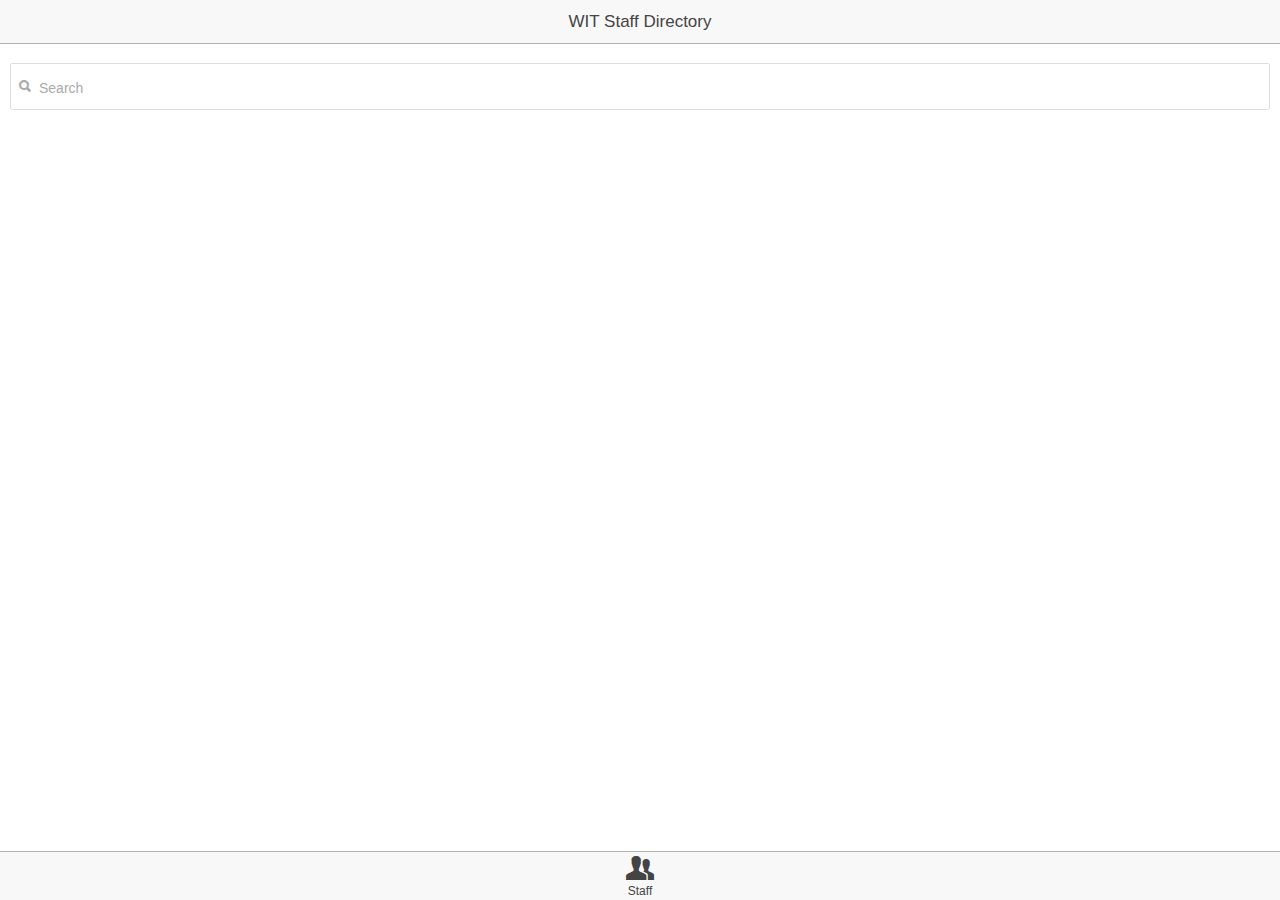
==== platforms/ios/www/index.html @ aaeeba81 "Adds track by  to improve ng-repeat" ====
<!DOCTYPE html>
<html>
  <head>
    <meta charset="utf-8">
    <meta name="viewport" content="initial-scale=1, maximum-scale=1, user-scalable=no, width=device-width">
    <title></title>

    <link href="lib/ionic/css/ionic.css" rel="stylesheet">
    <link href="css/style.css" rel="stylesheet">

    <!-- IF using Sass (run gulp sass first), then uncomment below and remove the CSS includes above
    <link href="css/ionic.app.css" rel="stylesheet">
    -->

    <!-- ionic/angularjs js -->
    <script src="lib/ionic/js/ionic.bundle.js"></script>

    <!-- cordova script (this will be a 404 during development) -->
    <script src="cordova.js"></script>

    <!-- your app's js -->
    <script src="js/app.js"></script>
    <script src="js/controllers.js"></script>
    <script src="js/services.js"></script>
  </head>
  <body ng-app="WITPhoneApp" animation="slide-left-right-ios7">
    <!-- 
      The nav bar that will be updated as we navigate between views.
    -->
    <ion-nav-bar class="bar-stable nav-title-slide-ios7">
      <ion-nav-back-button class="button-icon icon  ion-ios7-arrow-back">
        Back
      </ion-nav-back-button>
    </ion-nav-bar>
    <!-- 
      The views will be rendered in the <ion-nav-view> directive below
      Templates are in the /templates folder (but you could also
      have templates inline in this html file if you'd like).
    -->
    <ion-nav-view></ion-nav-view>
  </body>
</html>
---- platforms/ios/www/css/style.css ----
/* Empty. Add your own CSS if you like */
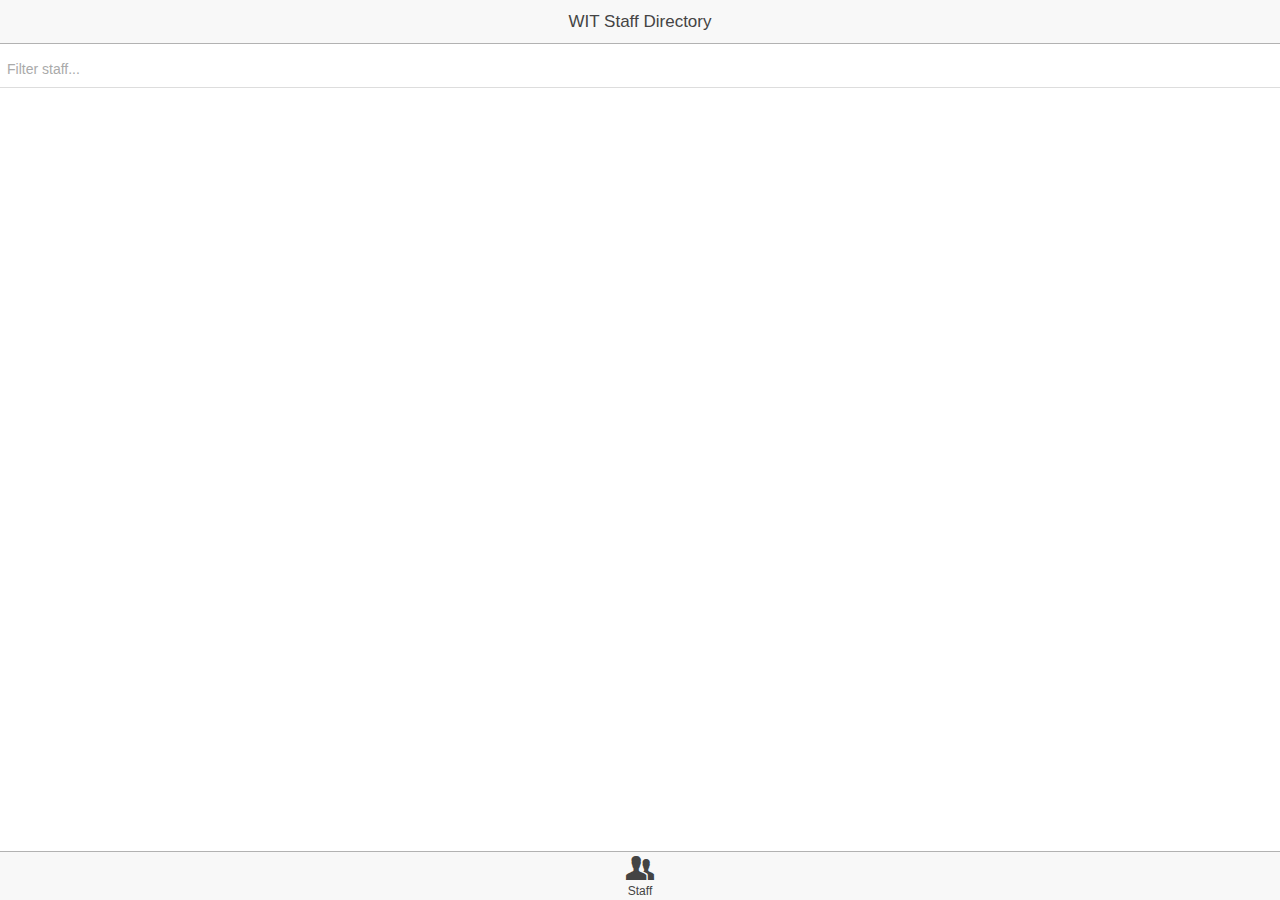
==== commit 48ba4305: "Adds refresh icon & functionality." ====
--- a/platforms/ios/www/index.html
+++ b/platforms/ios/www/index.html
@@ -27,12 +27,13 @@
     <!-- 
       The nav bar that will be updated as we navigate between views.
     -->
-    <ion-nav-bar class="bar-stable nav-title-slide-ios7">
+    <ion-nav-bar class="bar-stable nav-title-slide-ios7 bar-light">
       <ion-nav-back-button class="button-icon icon  ion-ios7-arrow-back">
         Back
       </ion-nav-back-button>
+
     </ion-nav-bar>
-    <!-- 
+    <!--
       The views will be rendered in the <ion-nav-view> directive below
       Templates are in the /templates folder (but you could also
       have templates inline in this html file if you'd like).
--- a/platforms/ios/www/css/style.css
+++ b/platforms/ios/www/css/style.css
@@ -1 +1,49 @@
-/* Empty. Add your own CSS if you like */
+.list .my-item.item {
+    left: 0;
+    right: 0;
+    padding-top: 20px;
+    padding-bottom: 20px;
+}
+
+/*Flash messages*/
+.bar.bar-flash-message {
+    display: block;
+    height: 24px;
+
+    /* starts right below a normal header */
+    top: 44px;
+
+    /* make the text centered vertically and horizontally */
+    text-align: center;
+    padding: 0;
+    line-height: 24px;
+
+    /* transition 'sliding down' (check below)*/
+    -webkit-transition: 200ms all;
+}
+
+
+/*
+ * make the content's top changes animate.
+ * might not always look good, but looks
+ * good when our loader is added & removed
+ */
+.has-header {
+    -webkit-transition: 200ms top;
+}
+.has-header.has-flash-message {
+    /* 44px (header) + 24px */
+    top: 68px;
+}
+
+/* make loading bar slide up/down */
+.bar-flash-message.ng-enter,
+.bar-flash-message.ng-leave.ng-leave-active {
+    height: 0;
+    border-width: 0px;
+}
+.bar-flash-message.ng-enter.ng-enter-active,
+.bar-flash-message.ng-leave {
+    height: 24px;
+    border-width: 1px;
+}
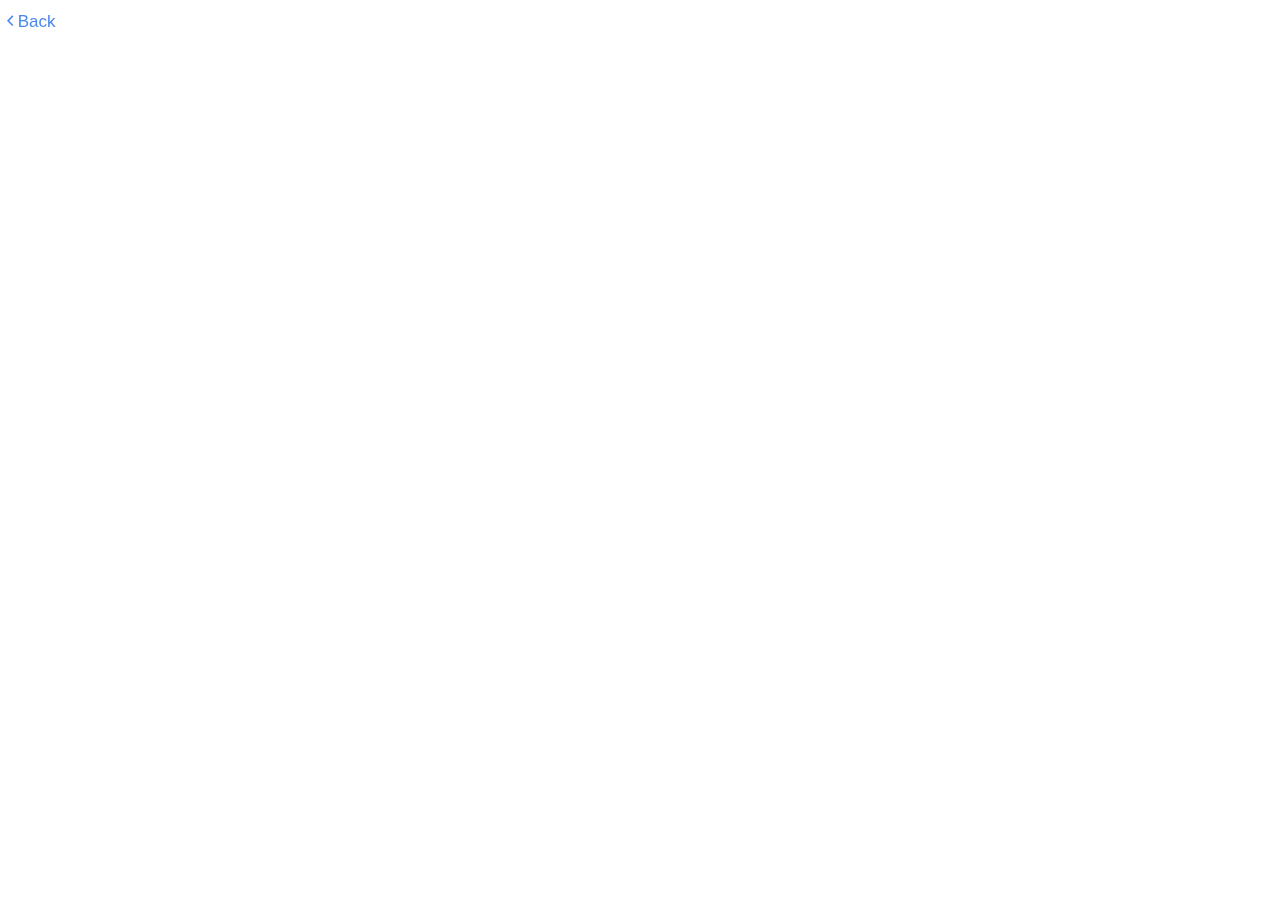
==== commit e21a3392: "Adds contact saving and removes a lot of redundant code." ====
--- a/platforms/ios/www/index.html
+++ b/platforms/ios/www/index.html
@@ -16,6 +16,7 @@
     <script src="lib/ionic/js/ionic.bundle.js"></script>
 
     <!-- cordova script (this will be a 404 during development) -->
+      <script src="lib/ngCordova/dist/ng-cordova.js"></script>
     <script src="cordova.js"></script>
 
     <!-- your app's js -->
@@ -24,14 +25,13 @@
     <script src="js/services.js"></script>
   </head>
   <body ng-app="WITPhoneApp" animation="slide-left-right-ios7">
-    <!-- 
+    <!--
       The nav bar that will be updated as we navigate between views.
     -->
     <ion-nav-bar class="bar-stable nav-title-slide-ios7 bar-light">
-      <ion-nav-back-button class="button-icon icon  ion-ios7-arrow-back">
+      <ion-nav-back-button class="button button-clear button-positive ion-ios7-arrow-back">
         Back
       </ion-nav-back-button>
-
     </ion-nav-bar>
     <!--
       The views will be rendered in the <ion-nav-view> directive below
--- a/platforms/ios/www/css/style.css
+++ b/platforms/ios/www/css/style.css
@@ -4,11 +4,13 @@
     padding-top: 20px;
     padding-bottom: 20px;
 }
-
+.content {
+    margin-top:44px;
+}
 /*Flash messages*/
 .bar.bar-flash-message {
     display: block;
-    height: 24px;
+    height: 44px;
 
     /* starts right below a normal header */
     top: 44px;
@@ -18,10 +20,14 @@
     padding: 0;
     line-height: 24px;
 
-    /* transition 'sliding down' (check below)*/
+    /* transition 'sliding down'*/
     -webkit-transition: 200ms all;
 }
 
+/* Style nav-bar buttons */
+ion-nav-bar button {
+    font-size: 26px !important;
+}
 
 /*
  * make the content's top changes animate.
